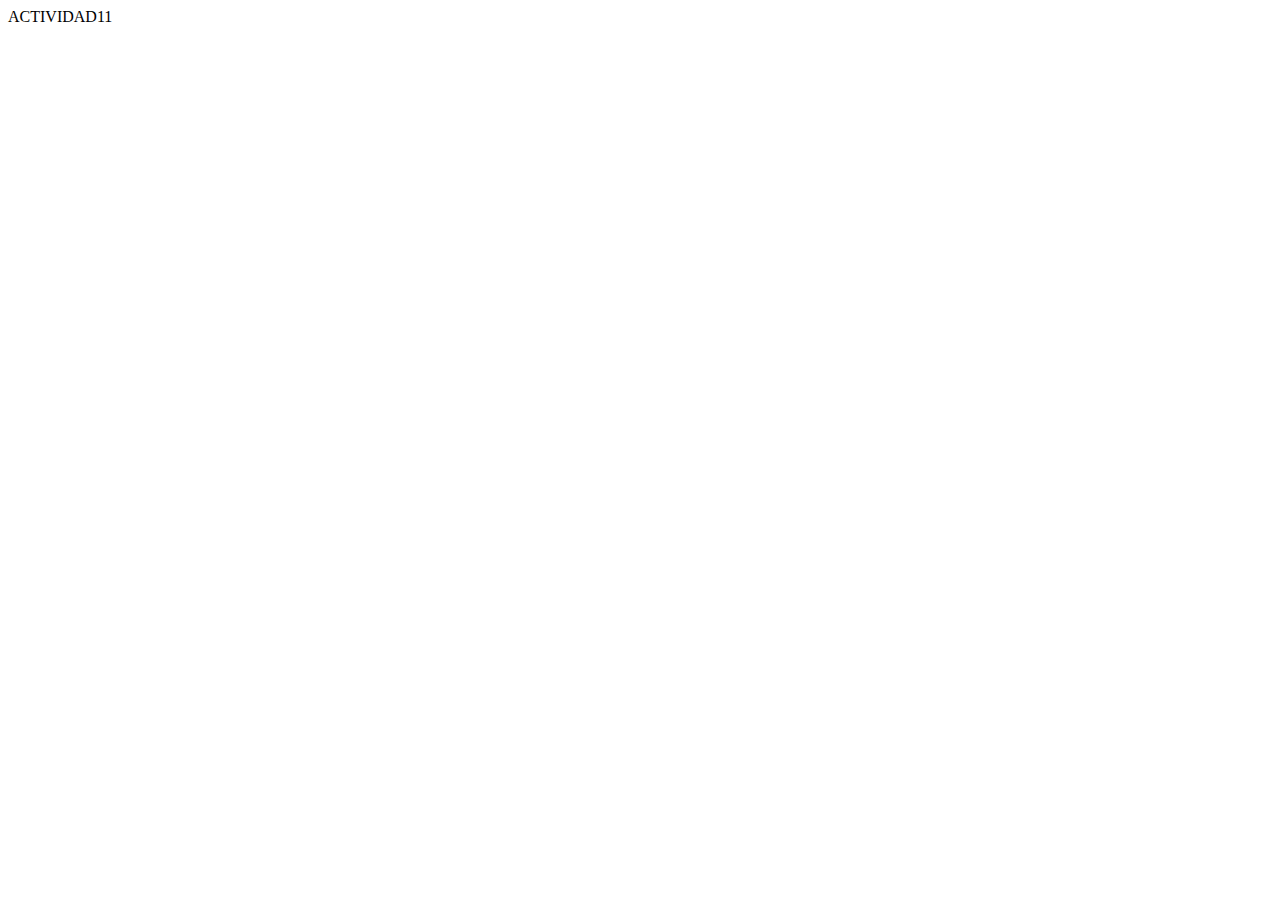
==== actividad.html @ 86028b53 "Create actividad.html" ====
<!DOCTYPE html>
<html lang="es">
<head>
    <meta charset="UTF-8">
    <meta name="viewport" content="width=device-width, initial-scale=1.0">
    <link rel="stylesheet" href="actividad.css">
    <title>actividad</title>
</head>
<body>
     <div class="hola">ACTIVIDAD11</div>
</body>
</html>
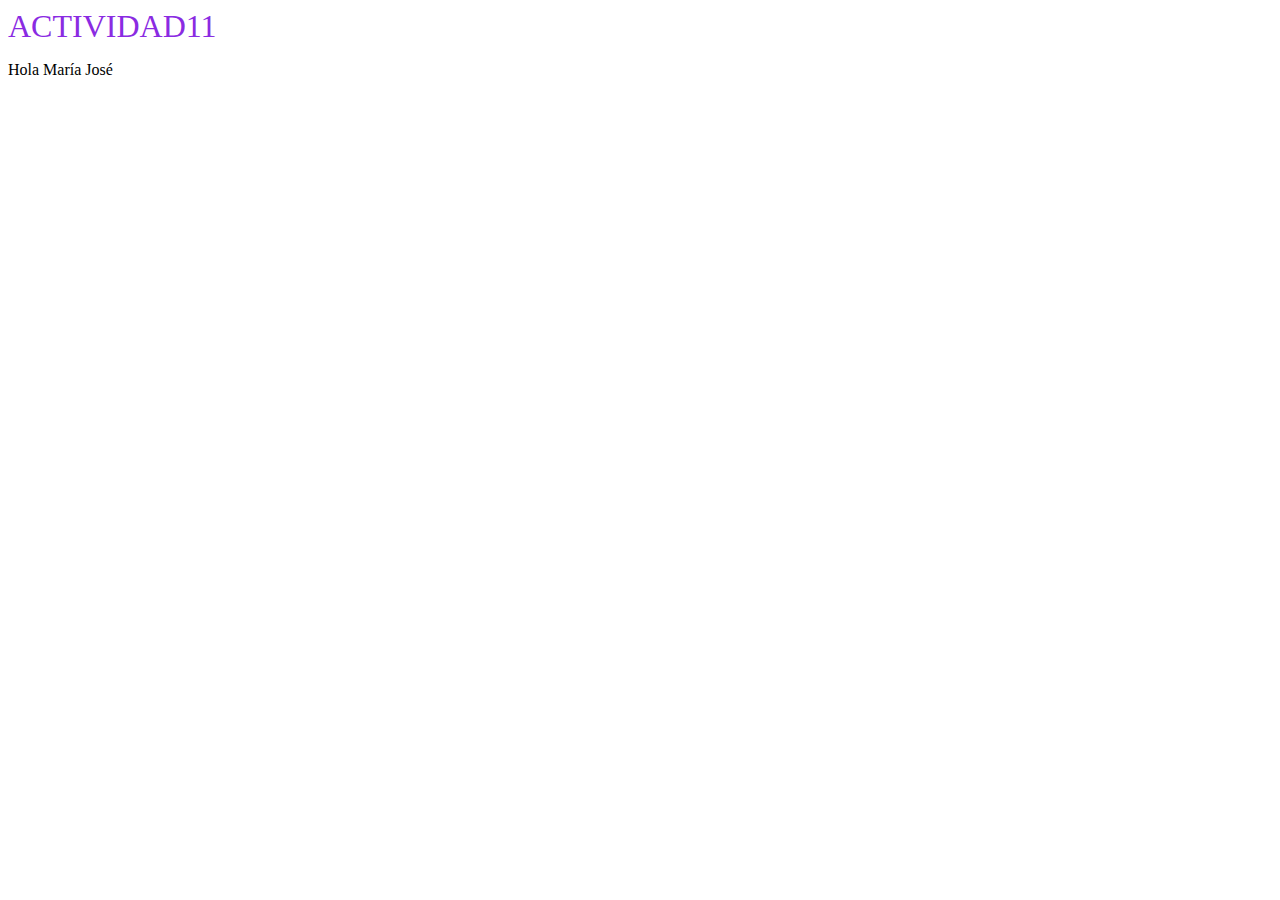
==== commit 23181096: "saludando" ====
--- a/actividad.html
+++ b/actividad.html
@@ -8,5 +8,6 @@
 </head>
 <body>
      <div class="hola">ACTIVIDAD11</div>
+     <p>Hola María José</p>
 </body>
 </html>
--- a/actividad.css
+++ b/actividad.css
@@ -0,0 +1,5 @@
+.hola {
+    font-size: xx-large;
+    color: blueviolet;
+
+}
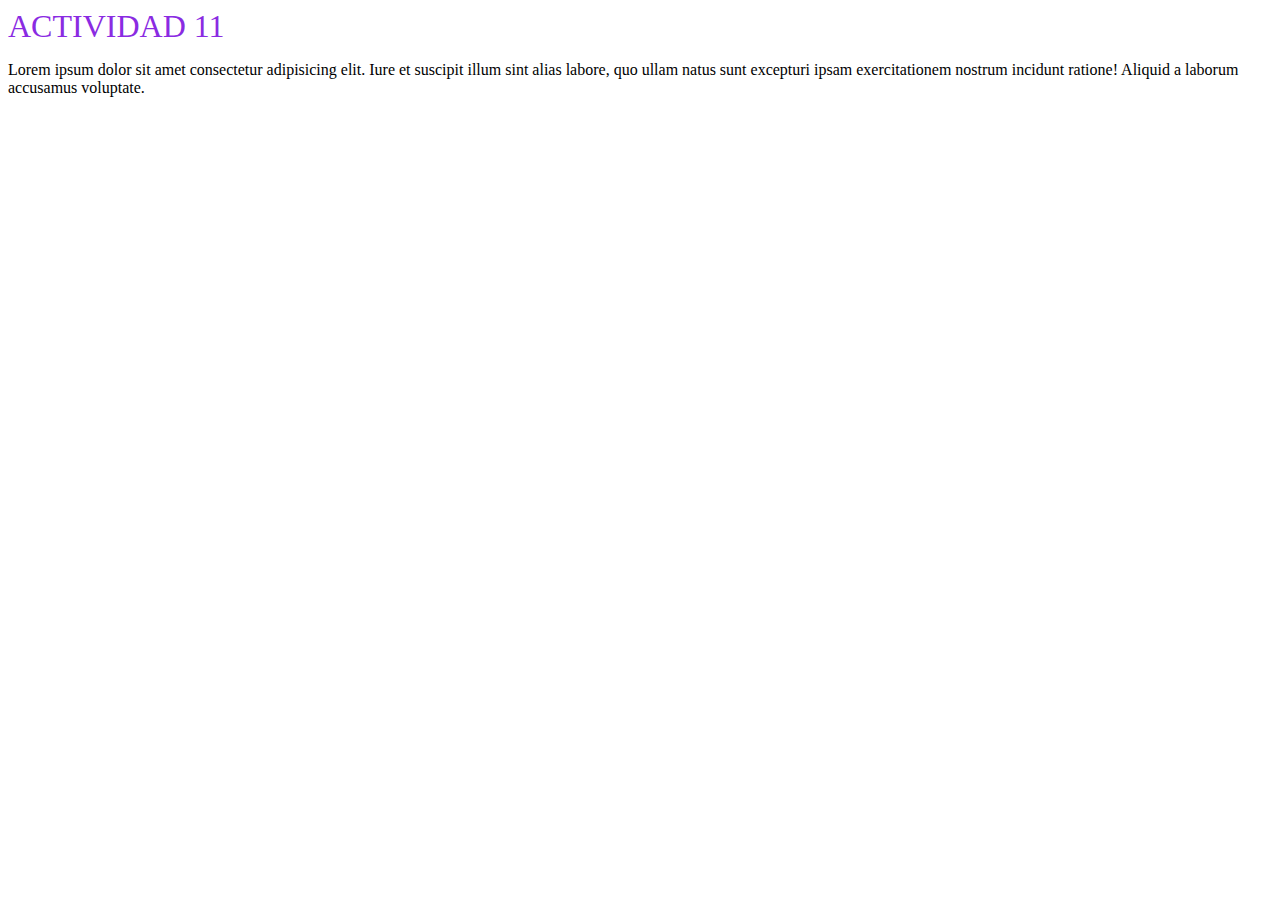
==== commit 916f2ea7: "respaldo" ====
--- a/actividad.html
+++ b/actividad.html
@@ -7,7 +7,7 @@
     <title>actividad</title>
 </head>
 <body>
-     <div class="hola">ACTIVIDAD11</div>
-     <p>Hola María José</p>
+     <div class="hola">ACTIVIDAD 11</div>
+     <p>Lorem ipsum dolor sit amet consectetur adipisicing elit. Iure et suscipit illum sint alias labore, quo ullam natus sunt excepturi ipsam exercitationem nostrum incidunt ratione! Aliquid a laborum accusamus voluptate.</p>
 </body>
 </html>
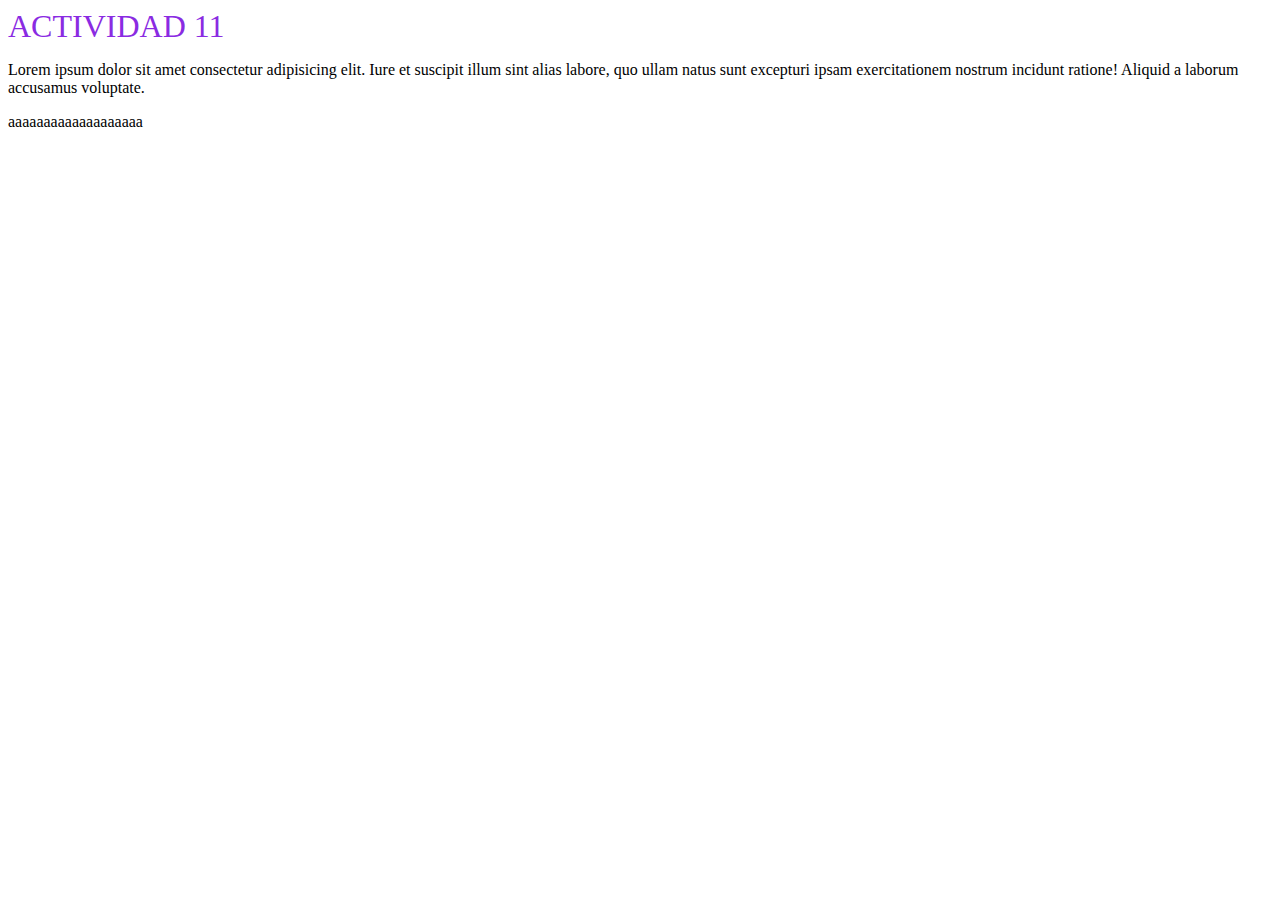
==== commit 1ca8f176: "aaa" ====
--- a/actividad.html
+++ b/actividad.html
@@ -9,5 +9,6 @@
 <body>
      <div class="hola">ACTIVIDAD 11</div>
      <p>Lorem ipsum dolor sit amet consectetur adipisicing elit. Iure et suscipit illum sint alias labore, quo ullam natus sunt excepturi ipsam exercitationem nostrum incidunt ratione! Aliquid a laborum accusamus voluptate.</p>
+     <p>aaaaaaaaaaaaaaaaaaa</p>
 </body>
 </html>
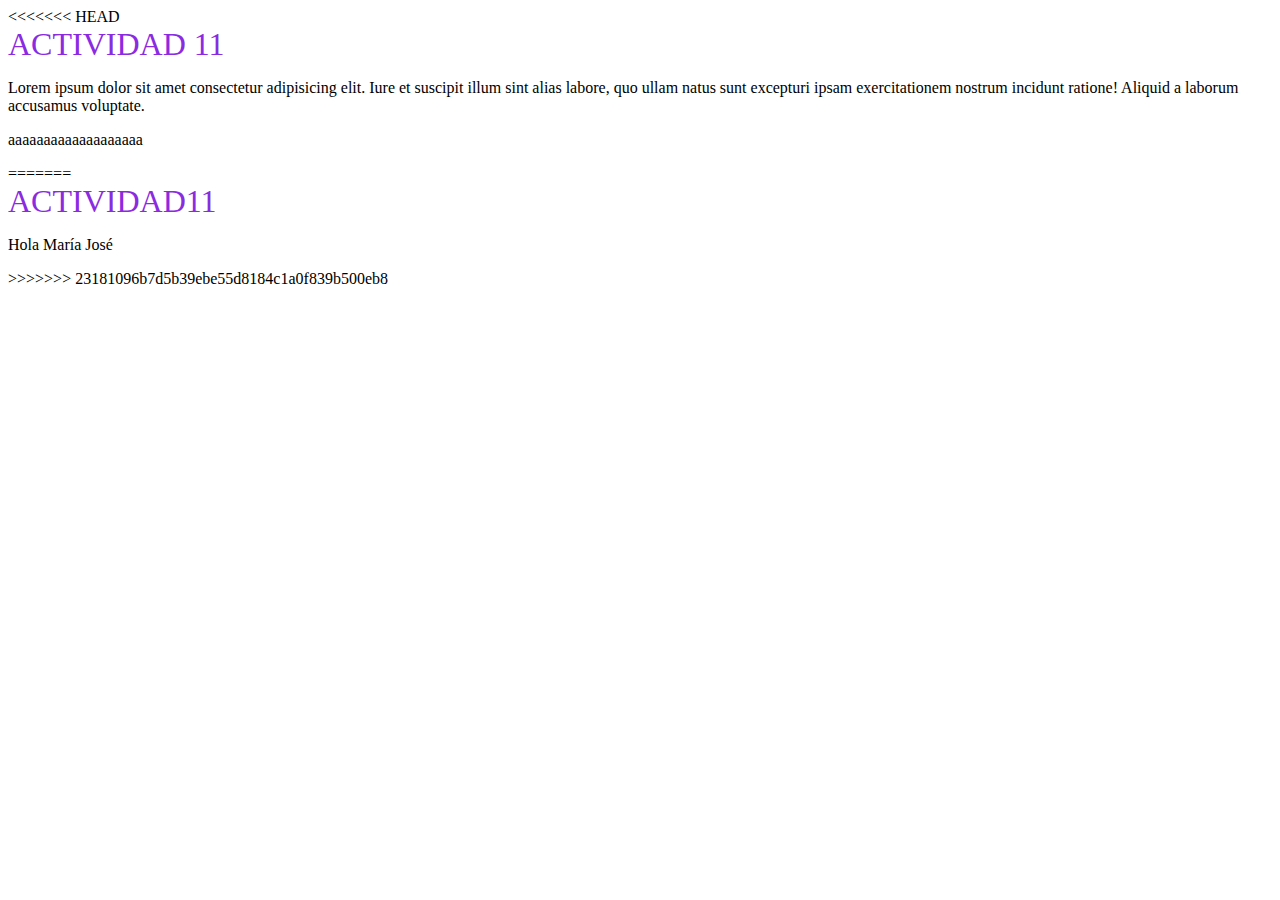
==== commit e7435fa2: "aaa" ====
--- a/actividad.html
+++ b/actividad.html
@@ -7,8 +7,13 @@
     <title>actividad</title>
 </head>
 <body>
+<<<<<<< HEAD
      <div class="hola">ACTIVIDAD 11</div>
      <p>Lorem ipsum dolor sit amet consectetur adipisicing elit. Iure et suscipit illum sint alias labore, quo ullam natus sunt excepturi ipsam exercitationem nostrum incidunt ratione! Aliquid a laborum accusamus voluptate.</p>
      <p>aaaaaaaaaaaaaaaaaaa</p>
+=======
+     <div class="hola">ACTIVIDAD11</div>
+     <p>Hola María José</p>
+>>>>>>> 23181096b7d5b39ebe55d8184c1a0f839b500eb8
 </body>
 </html>
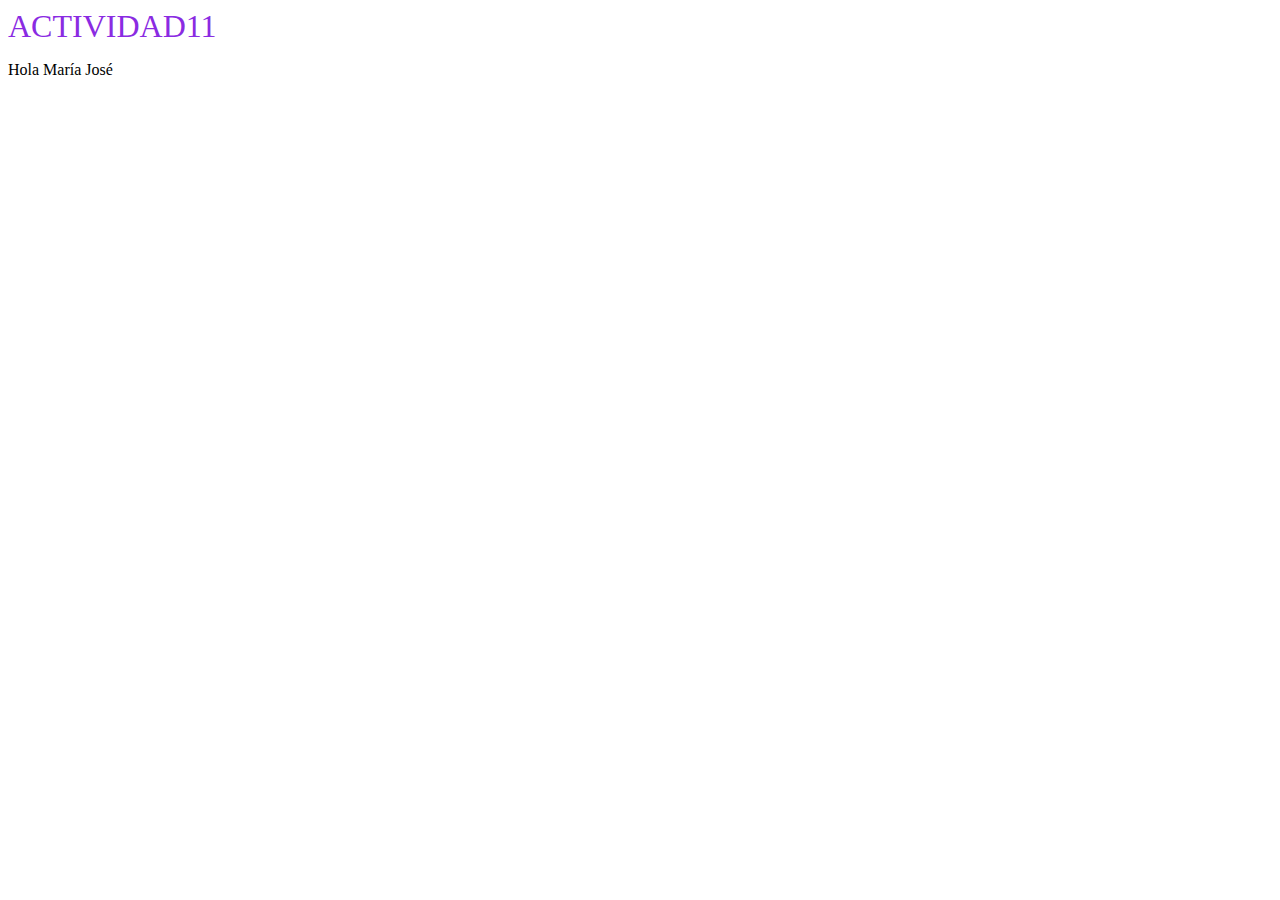
==== commit 317a90e4: "fusion" ====
--- a/actividad.html
+++ b/actividad.html
@@ -7,13 +7,7 @@
     <title>actividad</title>
 </head>
 <body>
-<<<<<<< HEAD
-     <div class="hola">ACTIVIDAD 11</div>
-     <p>Lorem ipsum dolor sit amet consectetur adipisicing elit. Iure et suscipit illum sint alias labore, quo ullam natus sunt excepturi ipsam exercitationem nostrum incidunt ratione! Aliquid a laborum accusamus voluptate.</p>
-     <p>aaaaaaaaaaaaaaaaaaa</p>
-=======
      <div class="hola">ACTIVIDAD11</div>
      <p>Hola María José</p>
->>>>>>> 23181096b7d5b39ebe55d8184c1a0f839b500eb8
 </body>
 </html>
